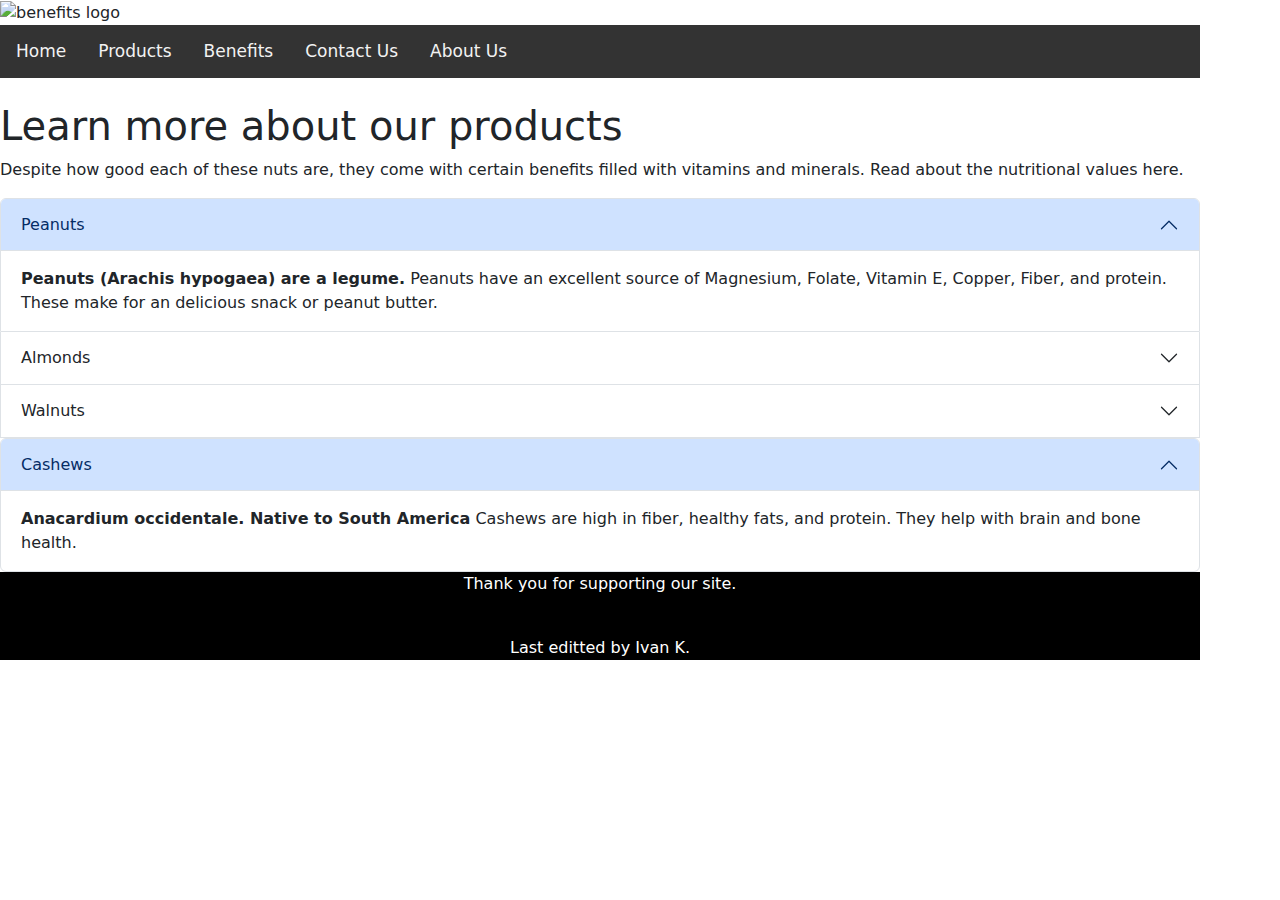
==== benefits.html @ fd420e2e "Add files via upload" ====
<!DOCTYPE html>
<html lang="en">
<head>
<meta charset="utf-8" />
<meta name="viewport" content="width=device-width, initial-scale=1" />
<title>Benefits</title>
<link href="benefits.css" rel="stylesheet" />    
<link href="https://cdn.jsdelivr.net/npm/bootstrap@5.2.3/dist/css/bootstrap.min.css" rel="stylesheet">
<script src="https://cdn.jsdelivr.net/npm/bootstrap@5.2.3/dist/js/bootstrap.bundle.min.js"></script>
</head>
<body>
<header>
    <img src="nuts.benefits.png" alt="benefits logo">
    <div class="topnav">
      <a href="#home">Home</a>
      <a href="#Producs">Products</a>
      <a href="#Benefits">Benefits</a>
      <a href="index.html">Contact Us</a>
      <a href="about.nuts.html">About Us</a>    
    </div>
</header>
    <br>
<h1>Learn more about our products</h1>    
<p>Despite how good each of these nuts are, they come with certain benefits filled
    with vitamins and minerals. Read about the nutritional
    values here. </p>
<div class="accordion" id="accordion">
  <div class="accordion-item">
    <h2 class="accordion-header" id="headingOne">
      <button class="accordion-button" type="button" data-bs-toggle="collapse" data-bs-target="#collapseOne" aria-expanded="true" aria-controls="collapseOne">
        Peanuts
      </button>
    </h2>
    <div id="collapseOne" class="accordion-collapse collapse show" aria-labelledby="headingOne" data-bs-parent="#accordionExample">
      <div class="accordion-body">
        <strong>Peanuts (Arachis hypogaea) are a legume.</strong> Peanuts have an excellent source of Magnesium, Folate, Vitamin E,
          Copper, Fiber, and protein. These make for an delicious snack or peanut butter. 
      </div>
    </div>
  </div>
  <div class="accordion-item">
    <h2 class="accordion-header" id="headingTwo">
      <button class="accordion-button collapsed" type="button" data-bs-toggle="collapse" data-bs-target="#collapseTwo" aria-expanded="false" aria-controls="collapseTwo">
        Almonds
      </button>
    </h2>
    <div id="collapseTwo" class="accordion-collapse collapse" aria-labelledby="headingTwo" data-bs-parent="#accordionExample">
      <div class="accordion-body">
        <strong>Prunus dulcis, the almonds, native to Iran.</strong> Almonds are rich in magnesium, Vitamin E, and fiber.
          Almonds are also good for lowering cholesterol. Their anti-inflamatory properties help with boosting immune system
          and improving heart health.
      </div>
    </div>
  </div>
  <div class="accordion-item">
    <h2 class="accordion-header" id="headingThree">
      <button class="accordion-button collapsed" type="button" data-bs-toggle="collapse" data-bs-target="#collapseThree" aria-expanded="false" aria-controls="collapseThree">
        Walnuts
      </button>
    </h2>
    <div id="collapseThree" class="accordion-collapse collapse" aria-labelledby="headingThree" data-bs-parent="#accordionExample">
      <div class="accordion-body">
        <strong>Juglans. Originated from Central Asia.</strong> Walnuts are rich in nutrients and healthy fats. They help with 
          reducing blood pressure as well as helping regulate weight.
      </div>
    </div>
  </div>
    <div class="accordion" id="accordion">
  <div class="accordion-item">
    <h2 class="accordion-header" id="headingOne">
      <button class="accordion-button" type="button" data-bs-toggle="collapse" data-bs-target="#collapseOne" aria-expanded="true" aria-controls="collapseOne">
        Cashews
      </button>
    </h2>
    <div id="collapseOne" class="accordion-collapse collapse show" aria-labelledby="headingOne" data-bs-parent="#accordionExample">
      <div class="accordion-body">
        <strong>Anacardium occidentale. Native to South America</strong> Cashews are high in fiber, healthy fats, and protein. 
          They help with brain and bone health. 
      </div>
    </div>
  </div>
</div>
<footer>
<p> Thank you for supporting our site.</p>
    <br>
<p>Last editted by Ivan K.</p>    
</footer>    
</body>
</html>
---- benefits.css ----
@charset "utf-8";

/* Body Styles*/
body {
   margin: auto;
    min-width: 320px;
    max-width: 1200px;   
    width: 100%;
}

header {
    height: 100%
}
header img {
width: auto;
height: 100px;
}
/*Nvigation styles*/
.topnav {
  overflow: hidden;
  background-color: #333;
}

.topnav a {
  float: left;
  color: #f2f2f2;
  text-align: center;
  padding: 14px 16px;
  text-decoration: none;
  font-size: 17px;
}

.topnav a:hover {
  background-color: #ddd;
  color: black;
}

.topnav a.active {
  background-color: #04AA6D;
  color: white;
}
img {
    height: auto;
    max-width: auto;
    max-height: auto;
}
footer {
    color: white;
    background-color: black;
    text-align: center;
}
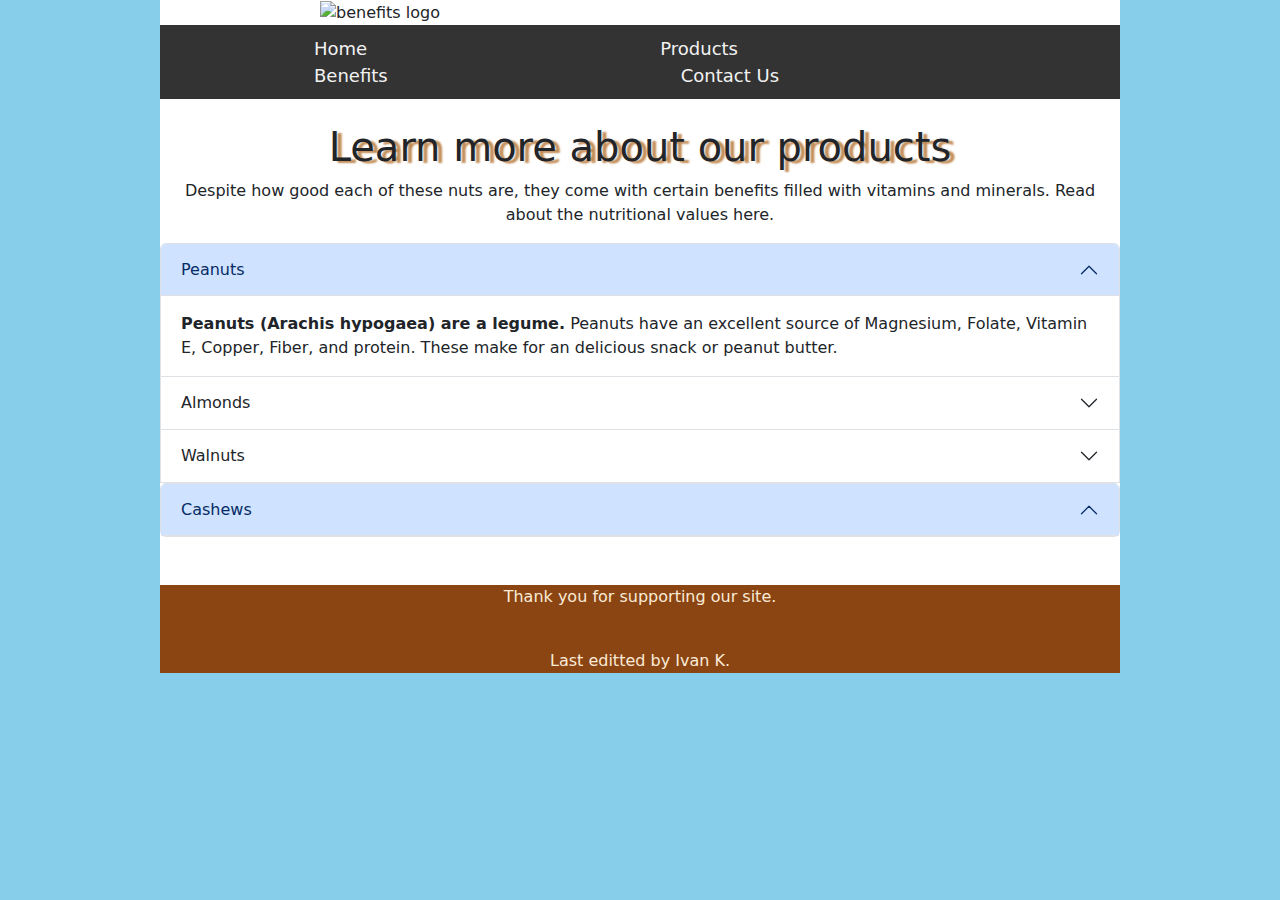
==== commit b6ea1d3c: "Add files via upload" ====
--- a/benefits.html
+++ b/benefits.html
@@ -4,7 +4,7 @@
 <meta charset="utf-8" />
 <meta name="viewport" content="width=device-width, initial-scale=1" />
 <title>Benefits</title>
-<link href="benefits.css" rel="stylesheet" />    
+<link href="benefits.test.css" rel="stylesheet" />    
 <link href="https://cdn.jsdelivr.net/npm/bootstrap@5.2.3/dist/css/bootstrap.min.css" rel="stylesheet">
 <script src="https://cdn.jsdelivr.net/npm/bootstrap@5.2.3/dist/js/bootstrap.bundle.min.js"></script>
 </head>
@@ -12,11 +12,10 @@
 <header>
     <img src="nuts.benefits.png" alt="benefits logo">
     <div class="topnav">
-      <a href="#home">Home</a>
-      <a href="#Producs">Products</a>
-      <a href="#Benefits">Benefits</a>
-      <a href="index.html">Contact Us</a>
-      <a href="about.nuts.html">About Us</a>    
+      <a href="index.html">Home</a>
+      <a href="index.products.html">Products</a>
+      <a href="benefits.html">Benefits</a>
+      <a href="contact.html">Contact Us</a>   
     </div>
 </header>
     <br>
@@ -67,12 +66,12 @@
   </div>
     <div class="accordion" id="accordion">
   <div class="accordion-item">
-    <h2 class="accordion-header" id="headingOne">
-      <button class="accordion-button" type="button" data-bs-toggle="collapse" data-bs-target="#collapseOne" aria-expanded="true" aria-controls="collapseOne">
+    <h2 class="accordion-header" id="headingFour">
+      <button class="accordion-button" type="button" data-bs-toggle="collapse" data-bs-target="#collapseFour" aria-expanded="false" aria-controls="collapseFour">
         Cashews
       </button>
     </h2>
-    <div id="collapseOne" class="accordion-collapse collapse show" aria-labelledby="headingOne" data-bs-parent="#accordionExample">
+    <div id="collapseFour" class="accordion-collapse collapse" aria-labelledby="headingFour" data-bs-parent="#accordionExample">
       <div class="accordion-body">
         <strong>Anacardium occidentale. Native to South America</strong> Cashews are high in fiber, healthy fats, and protein. 
           They help with brain and bone health. 
@@ -80,6 +79,9 @@
     </div>
   </div>
 </div>
+    <br>
+    <br>
+    
 <footer>
 <p> Thank you for supporting our site.</p>
     <br>
--- a/benefits.test.css
+++ b/benefits.test.css
@@ -0,0 +1,58 @@
+@charset="utf-8";
+
+html {
+    margin-left: 10em;
+    margin-right: 10em;
+    background-color: skyblue;
+}
+
+header > img {
+    max-width: 80%;
+    margin-left: 10em;    
+}
+
+
+body > h1 {
+    text-align: center;
+    text-shadow: 5px 2px 2px #C18A54;
+}
+
+body > p {
+    text-align: center;
+}
+.topnav {
+  overflow: hidden;
+  background-color: #333;
+  padding: 10px;    
+}
+
+.topnav a {
+  float:none;
+  color: #f2f2f2;
+  text-align: center;
+  padding: 8em;
+  text-decoration: none;
+  font-size: 18px;
+}
+
+.topnav a:hover {
+  background-color: #F0D274;
+  color: black;
+}
+
+.topnav a.active {
+  background-color: greenyellow;
+  color: white;
+}
+
+/*accordian-Styles*/
+#headingOne {
+    text-shadow: 2px 2px brown;
+    
+}
+
+footer {
+    background-color: saddlebrown;
+    text-align: center; 
+    color: antiquewhite;
+}